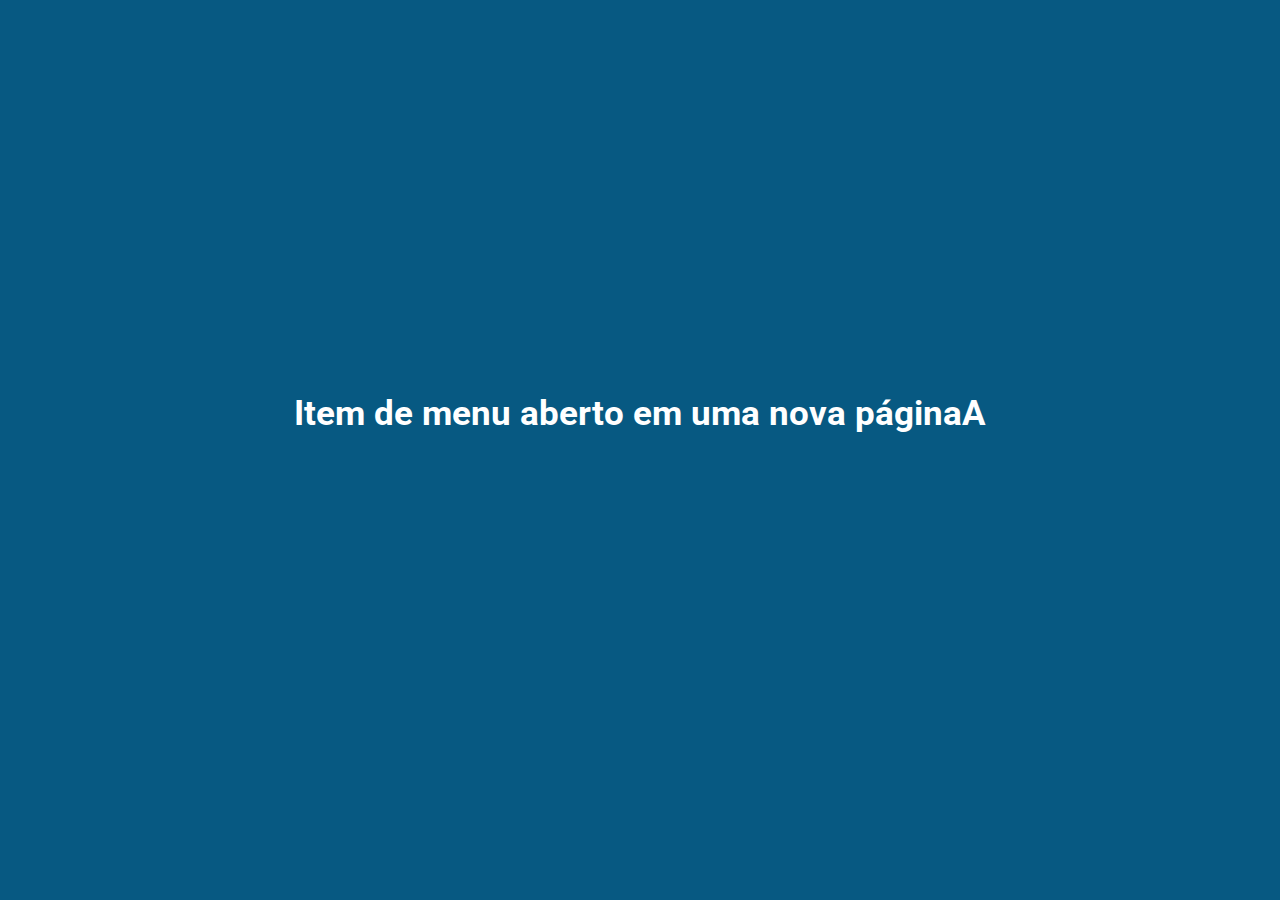
==== samara-prova-dois/pag-galeria.html @ ffc2c7ae "first commit" ====
<!DOCTYPE html>
<html lang="pt-br">
<head>
    <meta charset="UTF-8">
    <meta http-equiv="X-UA-Compatible" content="IE=edge">
    <meta name="viewport" content="width=device-width, initial-scale=1.0">
    <meta name="author" content="Samara Kristiny">
    <link rel="stylesheet" href="./pagstyle.css">
    <title>Galeria</title>
</head>
<body>
    <h3>Item de menu aberto em uma nova páginaA</h3>
</body>
</html>
---- samara-prova-dois/pagstyle.css ----
@import url('https://fonts.googleapis.com/css2?family=Roboto:ital,wght@0,400;0,700;1,500&display=swap');

body {
    background-color: #075982;
    color: white;
    display: flex;
    justify-content: center;
    font-family: 'Roboto', sans-serif;
    align-items: center;
    height: 90vh;
    font-size: 30px;
}
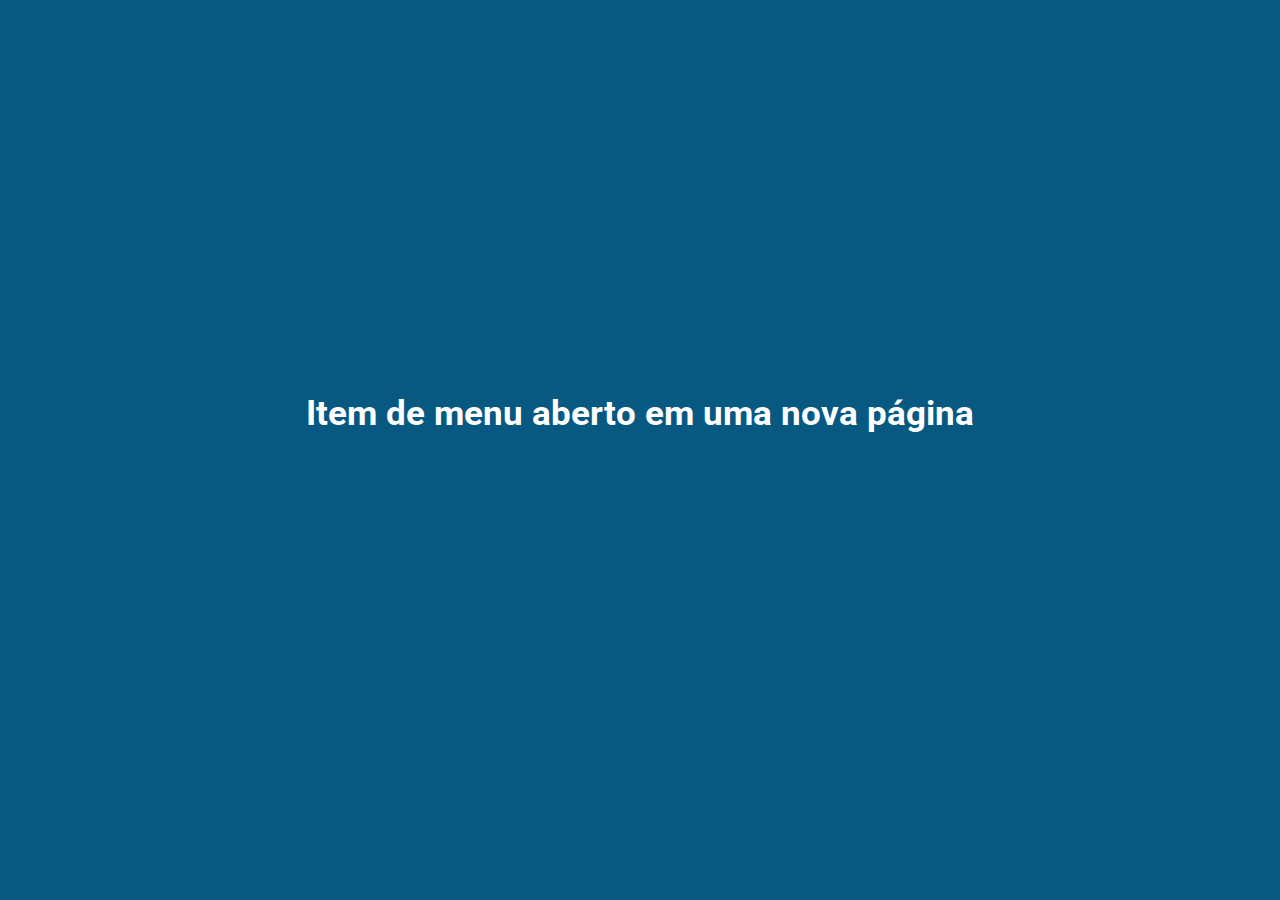
==== commit cac0fa29: "ajusting" ====
--- a/samara-prova-dois/pag-galeria.html
+++ b/samara-prova-dois/pag-galeria.html
@@ -9,6 +9,6 @@
     <title>Galeria</title>
 </head>
 <body>
-    <h3>Item de menu aberto em uma nova páginaA</h3>
+    <h3>Item de menu aberto em uma nova página</h3>
 </body>
 </html>